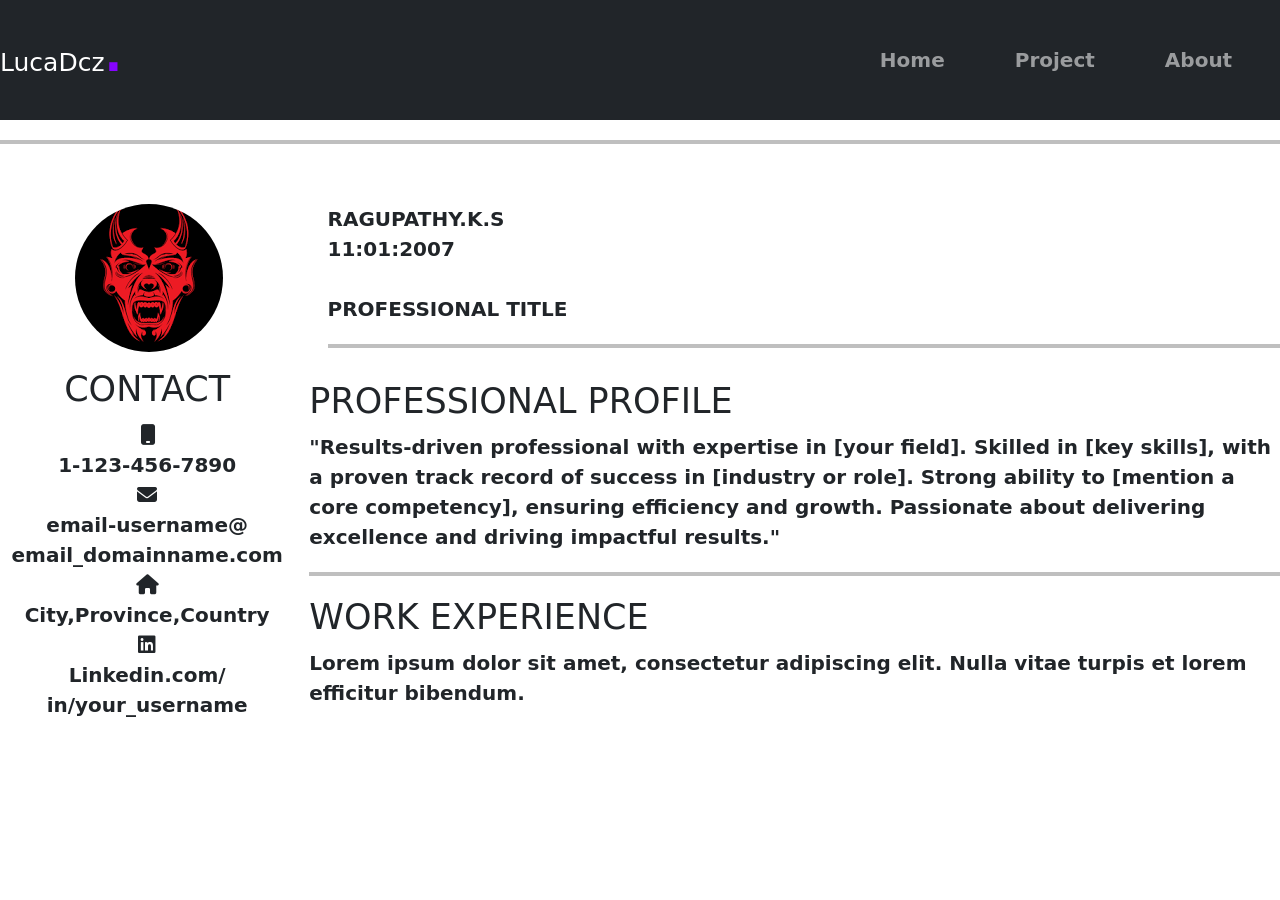
==== about.html @ 95117d89 "initial commit" ====
<!DOCTYPE html>
<html lang="en">
<head>
    <meta charset="UTF-8">
    <meta name="viewport" content="width=device-width, initial-scale=1.0">
    <title>About</title>
    <link href="https://cdn.jsdelivr.net/npm/bootstrap@5.3.3/dist/css/bootstrap.min.css" rel="stylesheet"
        integrity="sha384-QWTKZyjpPEjISv5WaRU9OFeRpok6YctnYmDr5pNlyT2bRjXh0JMhjY6hW+ALEwIH" crossorigin="anonymous">
    <script src="https://cdn.jsdelivr.net/npm/bootstrap@5.3.3/dist/js/bootstrap.bundle.min.js"
        integrity="sha384-YvpcrYf0tY3lHB60NNkmXc5s9fDVZLESaAA55NDzOxhy9GkcIdslK1eN7N6jIeHz"
        crossorigin="anonymous"></script>
        <link rel="stylesheet" href="https://cdnjs.cloudflare.com/ajax/libs/font-awesome/6.7.2/css/all.min.css" crossorigin="anonymous">
    <style>

     *{     
          font-size: 20px;
          font-weight: bold;
          margin: 0px;
      }
      .container{
          margin: 0px;
          max-width: 99%;
          padding: 0px;
      }
      p{
        margin-bottom: 0px;
      }
      .div2{
          display: flex;
          justify-content: space-around;
      }
      a{
          text-decoration:none;
          color: #000;
      }
      a:hover{
          color:blueviolet;
          text-decoration: underline;
      }
      li{
          display: inline;
          padding: 25px;
      }
      .fa-clipboard{
          float:right ;
       }
      span{
          color:rgb(134, 4, 255);
          font-size: calc(1.375rem + 1.5vw);
      }
      #devil{
        border-radius: 100%;
      }
      hr{
        border: 2px black solid;
      }
    </style>
</head>
<body>
  <nav class="navbar navbar-expand-lg navbar-dark bg-dark">
    <div class="container">
        <h1 class="navbar-brand">LucaDcz<span>.</span></h1>
        <button class="navbar-toggler" type="button" data-bs-toggle="collapse" data-bs-target="#navbarNav"
                aria-controls="navbarNav" aria-expanded="false" aria-label="Toggle navigation">
            <span class="navbar-toggler-icon"></span>
        </button>
        <div class="collapse navbar-collapse justify-content-center" id="navbarNav">
            <ul class="navbar-nav ms-auto">
                <li class="nav-item">
                    <a class="nav-link " href="./index.html">Home</a>
                </li>
                <li class="nav-item">
                    <a class="nav-link " href="./project.html">Project</a>
                </li>
                <li class="nav-item">
                    <a class="nav-link " href="./about.html">About</a>
                </li>
            </ul>
        </div>
    </div>
</nav><hr>
      <div class="container mt-5"></div>
      <div class="row">
        <div class="col-12 col-md-3 text-center"id="img">
          <img id="devil" src="./images/devil.png" alt="devil">
        </div>
        <div class="col-10 col-md-9" id="detail">
        <p class="p1">RAGUPATHY.K.S</p>
        <p class="p1">11:01:2007</p><br>
        <p id="p2">PROFESSIONAL TITLE</p>
        <hr>
        </div>
      </div>
      <div class="container">
        <div class="row align-items-center">
            <div class="col-md-3 text-center">
             <h3>CONTACT</h3>
             <i class="fa fa-mobile"></i><p>1-123-456-7890</p>
             <i class="fa fa-envelope"></i><p>email-username@</p><p>email_domainname.com</p>
            <i class="fa fa-home"></i><p>City,Province,Country</p>
            <i class="fa-brands fa-linkedin"></i><p>Linkedin.com/</p><p>in/your_username</p>
            </div>
            <div class="container col-md-9">
                <h3>PROFESSIONAL PROFILE</h3>
                <p>"Results-driven professional with expertise in [your field]. Skilled in [key skills], with a proven track record of success in [industry or role]. Strong ability to [mention a core competency], ensuring efficiency and growth. Passionate about delivering excellence and driving impactful results."</p>
                <hr>
                <h3>WORK EXPERIENCE</h3>
                <p>Lorem ipsum dolor sit amet, consectetur adipiscing elit. Nulla vitae turpis et lorem efficitur bibendum.</p>
            </div>
        </div>
    </div>
</body>
</html>
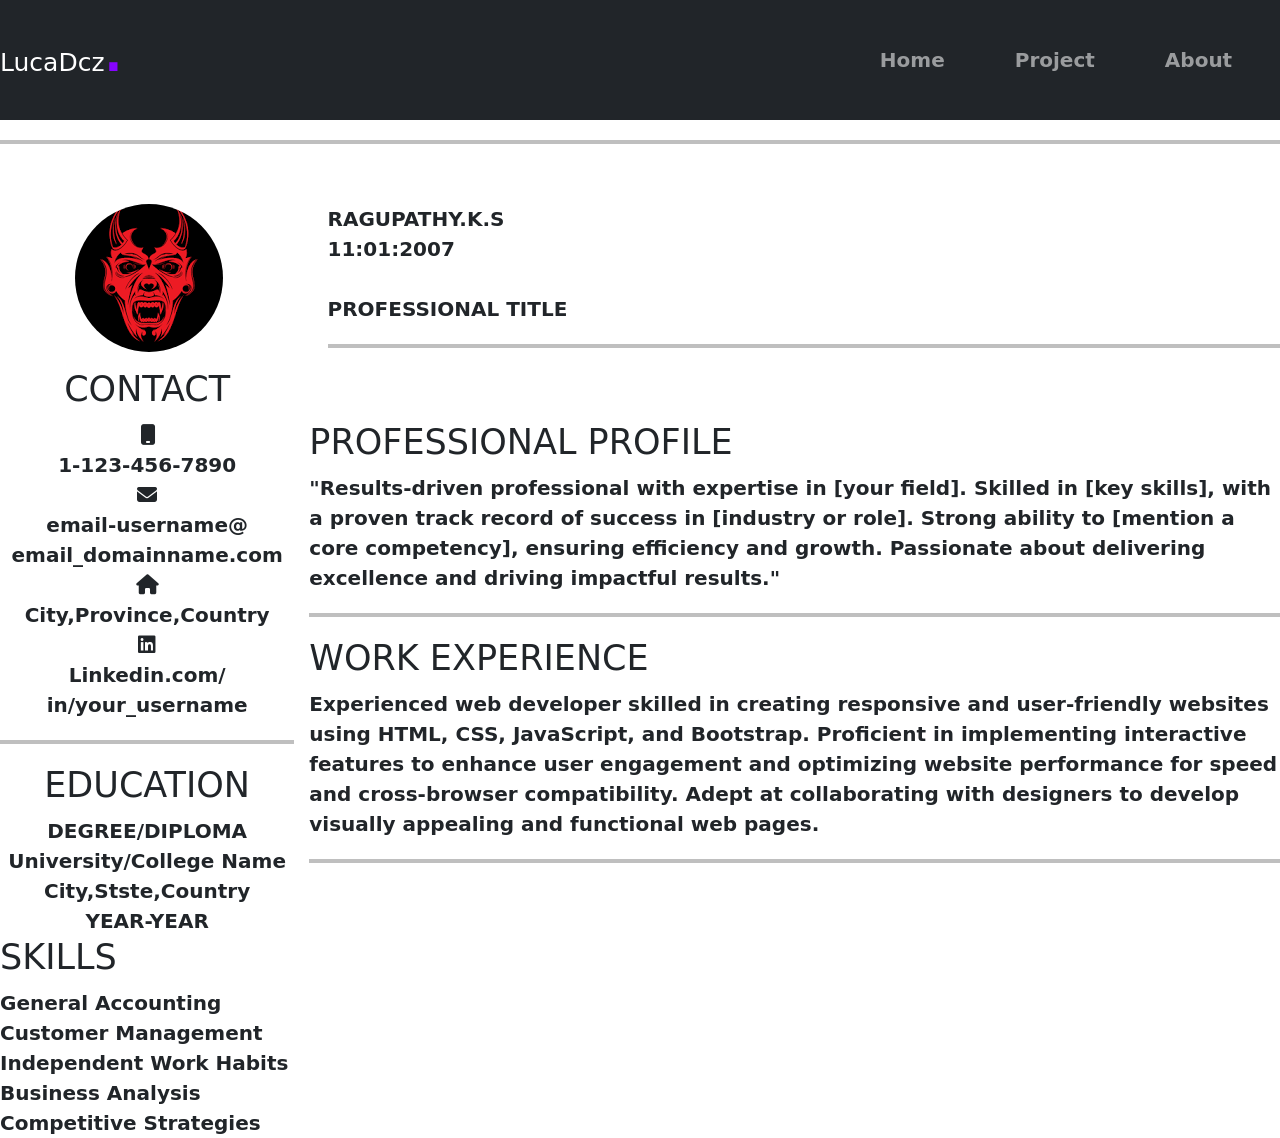
==== commit 93a16c80: "commit" ====
--- a/about.html
+++ b/about.html
@@ -10,51 +10,7 @@
         integrity="sha384-YvpcrYf0tY3lHB60NNkmXc5s9fDVZLESaAA55NDzOxhy9GkcIdslK1eN7N6jIeHz"
         crossorigin="anonymous"></script>
         <link rel="stylesheet" href="https://cdnjs.cloudflare.com/ajax/libs/font-awesome/6.7.2/css/all.min.css" crossorigin="anonymous">
-    <style>
-
-     *{     
-          font-size: 20px;
-          font-weight: bold;
-          margin: 0px;
-      }
-      .container{
-          margin: 0px;
-          max-width: 99%;
-          padding: 0px;
-      }
-      p{
-        margin-bottom: 0px;
-      }
-      .div2{
-          display: flex;
-          justify-content: space-around;
-      }
-      a{
-          text-decoration:none;
-          color: #000;
-      }
-      a:hover{
-          color:blueviolet;
-          text-decoration: underline;
-      }
-      li{
-          display: inline;
-          padding: 25px;
-      }
-      .fa-clipboard{
-          float:right ;
-       }
-      span{
-          color:rgb(134, 4, 255);
-          font-size: calc(1.375rem + 1.5vw);
-      }
-      #devil{
-        border-radius: 100%;
-      }
-      hr{
-        border: 2px black solid;
-      }
-    </style>
+         <link rel="stylesheet" href="./about.css">
 </head>
 <body>
   <nav class="navbar navbar-expand-lg navbar-dark bg-dark">
@@ -99,13 +55,30 @@
              <i class="fa fa-envelope"></i><p>email-username@</p><p>email_domainname.com</p>
             <i class="fa fa-home"></i><p>City,Province,Country</p>
             <i class="fa-brands fa-linkedin"></i><p>Linkedin.com/</p><p>in/your_username</p>
+            <hr>
+            <div>
+            <h3>EDUCATION</h3>
+            <p>DEGREE/DIPLOMA</p>
+            <p>University/College Name</p>
+            <P>City,Stste,Country</P>
+            <p>YEAR-YEAR</p>
             </div>
+        </div>
             <div class="container col-md-9">
                 <h3>PROFESSIONAL PROFILE</h3>
                 <p>"Results-driven professional with expertise in [your field]. Skilled in [key skills], with a proven track record of success in [industry or role]. Strong ability to [mention a core competency], ensuring efficiency and growth. Passionate about delivering excellence and driving impactful results."</p>
                 <hr>
                 <h3>WORK EXPERIENCE</h3>
-                <p>Lorem ipsum dolor sit amet, consectetur adipiscing elit. Nulla vitae turpis et lorem efficitur bibendum.</p>
+                <p>Experienced web developer skilled in creating responsive and user-friendly websites using HTML, CSS, JavaScript, and Bootstrap. Proficient in implementing interactive features to enhance user engagement and optimizing website performance for speed and cross-browser compatibility. Adept at collaborating with designers to develop visually appealing and functional web pages.</p>
+                <hr>            
+            </div>
+            <div>
+                <h3>SKILLS</h3>
+                <P>General Accounting</P>
+                <P>Customer Management</P>
+                <P>Independent Work Habits</P>
+                <P>Business Analysis</P>
+                <P>Competitive Strategies</P>
             </div>
         </div>
     </div>
--- a/about.css
+++ b/about.css
@@ -0,0 +1,42 @@
+*{     
+     font-size: 20px;
+     font-weight: bold;
+     margin: 0px;
+ }
+ .container{
+     margin: 0px;
+     max-width: 99%;
+     padding: 0px;
+ }
+ p{
+   margin-bottom: 0px;
+ }
+ .div2{
+     display: flex;
+     justify-content: space-around;
+ }
+ a{
+     text-decoration:none;
+     color: #000;
+ }
+ a:hover{
+     color:blueviolet;
+     text-decoration: underline;
+ }
+ li{
+     display: inline;
+     padding: 25px;
+ }
+ .fa-clipboard{
+     float:right ;
+  }
+ span{
+     color:rgb(134, 4, 255);
+     font-size: calc(1.375rem + 1.5vw);
+ }
+ #devil{
+   border-radius: 100%;
+ }
+ hr{
+   border: 2px black solid;
+ }
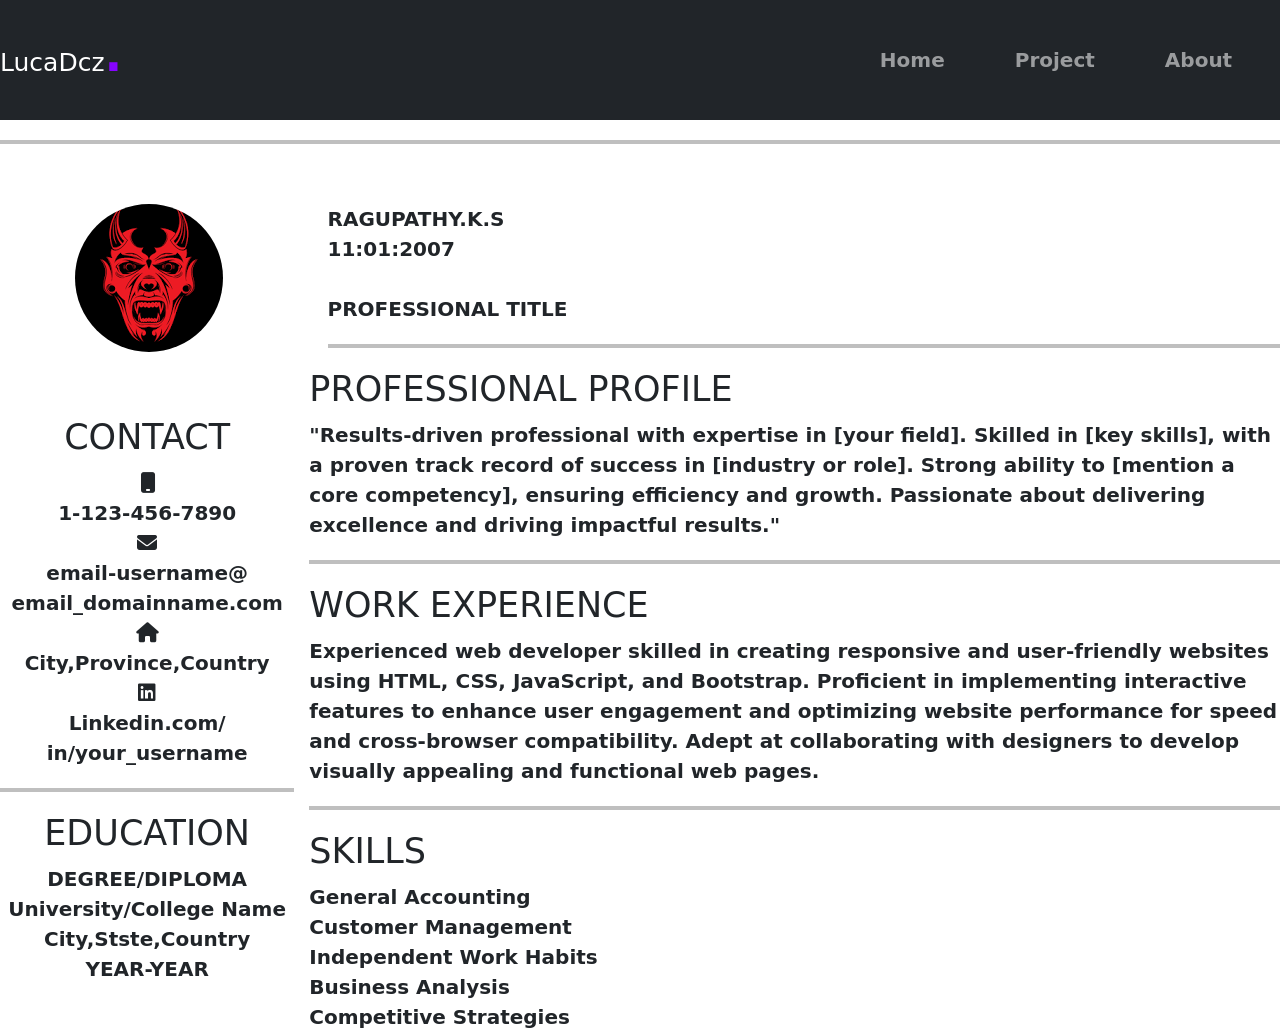
==== commit 642e66d2: "changes" ====
--- a/about.html
+++ b/about.html
@@ -71,7 +71,6 @@
                 <h3>WORK EXPERIENCE</h3>
                 <p>Experienced web developer skilled in creating responsive and user-friendly websites using HTML, CSS, JavaScript, and Bootstrap. Proficient in implementing interactive features to enhance user engagement and optimizing website performance for speed and cross-browser compatibility. Adept at collaborating with designers to develop visually appealing and functional web pages.</p>
                 <hr>            
-            </div>
             <div>
                 <h3>SKILLS</h3>
                 <P>General Accounting</P>
@@ -81,6 +80,7 @@
                 <P>Competitive Strategies</P>
             </div>
         </div>
+        </div>
     </div>
 </body>
 </html>
